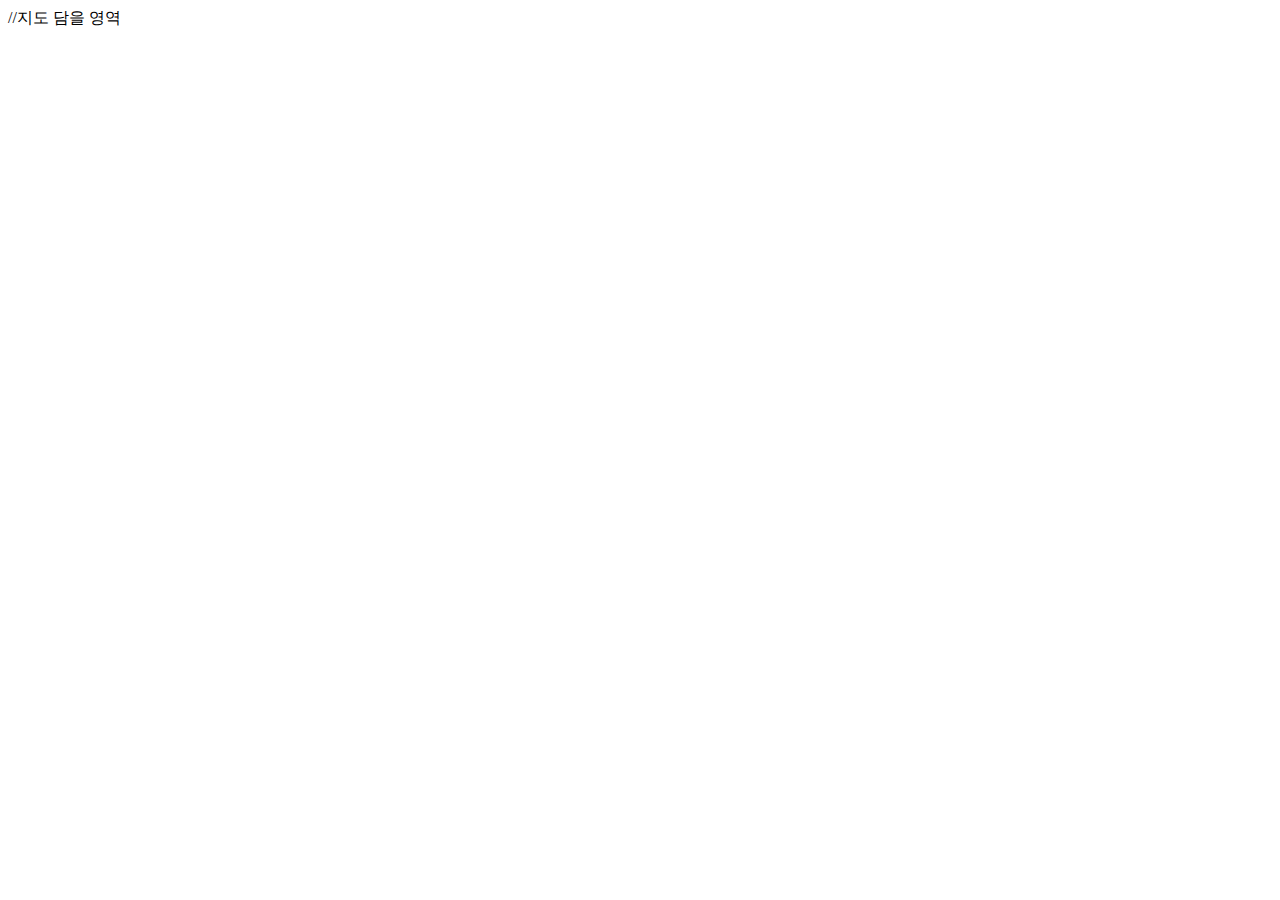
==== src/main/resources/templates/html/api/api.html @ e772b2b1 "api 파일 추가" ====
<!DOCTYPE html>
<html>
  <head>
    <meta charset="utf-8" />
    <meta http-equiv="X-UA-Compatible" content="IE=edge" />
    <title>Page Title</title>
    <meta name="viewport" content="width=device-width, initial-scale=1" />
    <!-- <link rel='stylesheet' type='text/css' media='screen' href='main.css'> -->

    <!-- 카카오 지도 api 시작 -->
    <script
      type="text/javascript"
      src="//dapi.kakao.com/v2/maps/sdk.js?appkey=709454abbec211096eb07f4cf2d347db"
    ></script>
  </head>
  <body>
    //지도 담을 영역
    <div id="map" style="width: 500px; height: 400px"></div>

    <script>
      var container = document.getElementById("map"); //지도를 담을 영역의 DOM레퍼런스
      var options = {
        //지도를 생성할 때 필요한 기본 옵션
        center: newkakao.maps.LatLng(33.450701, 126.570667), //지도의 중심좌표.
        level: 3, //지도의 레벨(확대, 축소 정도)
      };
      var map = new kakao.maps.Map(container, options); //지도 생성 및 객체 리턴
    </script>

    <script src="/src/main/resources/static/js/api.js"></script>
  </body>
</html>
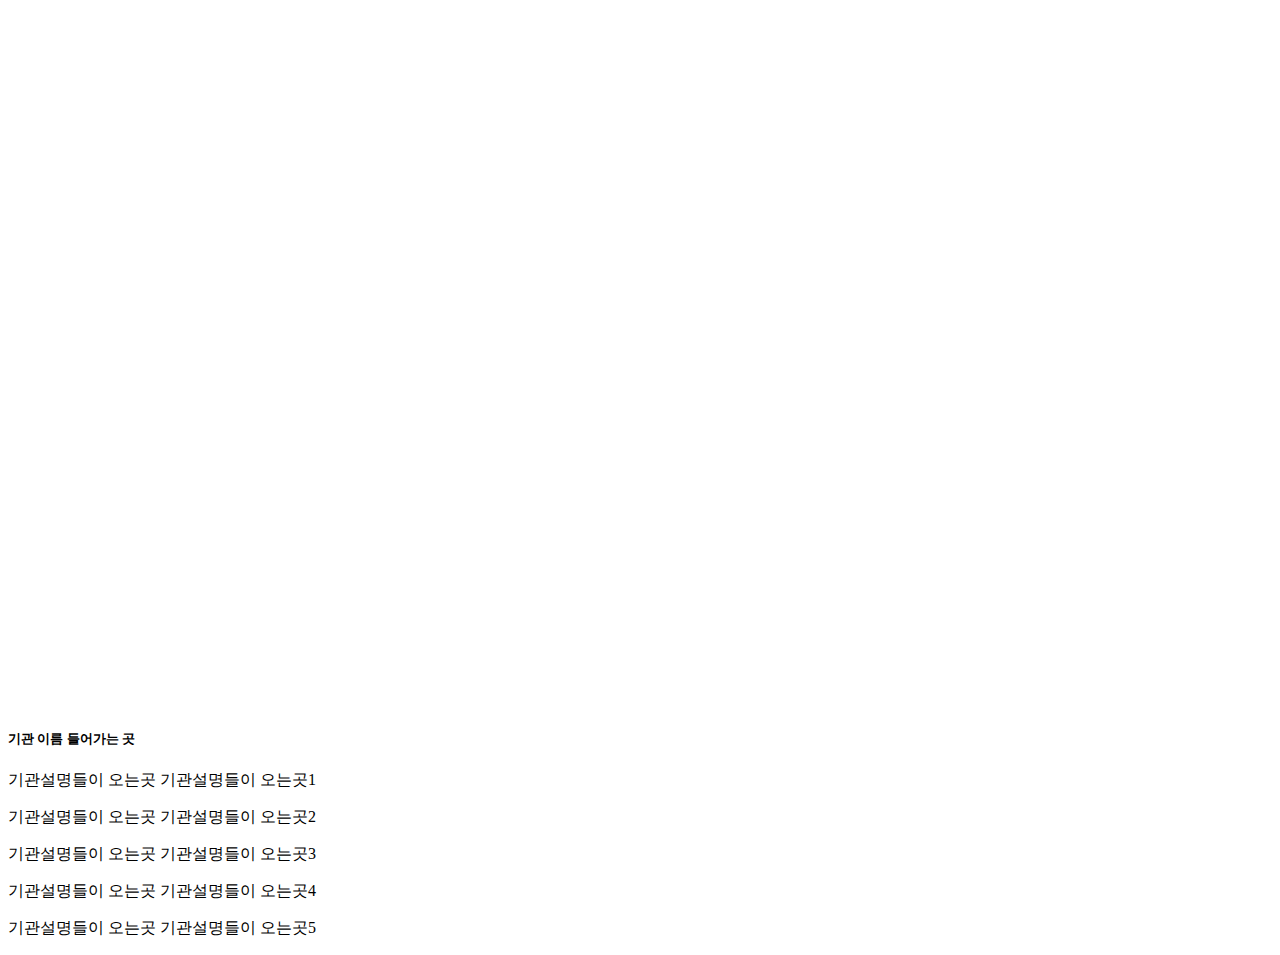
==== commit 284571ab: "1. 주소로 지도에 마커 및 정보 띄우기 2.주소 정보누르면 오프캔버스 띄우기" ====
--- a/src/main/resources/templates/html/api/api.html
+++ b/src/main/resources/templates/html/api/api.html
@@ -6,27 +6,40 @@
     <title>Page Title</title>
     <meta name="viewport" content="width=device-width, initial-scale=1" />
     <!-- <link rel='stylesheet' type='text/css' media='screen' href='main.css'> -->
+  </head>
+  <body>
+    <div class="container">
+      <!-- 헤더 -->
+      <div th:replace="~{ /html/main/header.html :: header }"></div>
+    </div>
+
+    <!-- 지도 표시   -->
+    <div id="map" style="width: 1800px; height: 700px"></div>
 
     <!-- 카카오 지도 api 시작 -->
     <script
       type="text/javascript"
-      src="//dapi.kakao.com/v2/maps/sdk.js?appkey=709454abbec211096eb07f4cf2d347db"
+      src="//dapi.kakao.com/v2/maps/sdk.js?appkey=709454abbec211096eb07f4cf2d347db&libraries=services"
     ></script>
-  </head>
-  <body>
-    //지도 담을 영역
-    <div id="map" style="width: 500px; height: 400px"></div>
 
-    <script>
-      var container = document.getElementById("map"); //지도를 담을 영역의 DOM레퍼런스
-      var options = {
-        //지도를 생성할 때 필요한 기본 옵션
-        center: newkakao.maps.LatLng(33.450701, 126.570667), //지도의 중심좌표.
-        level: 3, //지도의 레벨(확대, 축소 정도)
-      };
-      var map = new kakao.maps.Map(container, options); //지도 생성 및 객체 리턴
-    </script>
+<!--오프캔버스 한뭉텅이-->
+    <div class="offcanvas offcanvas-start" data-bs-scroll="true" tabindex="-1" id="offcanvasScrolling" aria-labelledby="offcanvasScrollingLabel">
+      <div class="offcanvas-header">
+        <h5 class="offcanvas-title" id="offcanvasScrollingLabel"><span id="center_name">기관 이름 들어가는 곳</span></h5>
+      </div>
 
-    <script src="/src/main/resources/static/js/api.js"></script>
+      <div class="offcanvas-body">
+        <div>
+          <p>기관설명들이 오는곳 기관설명들이 오는곳1  </p>
+          <p>기관설명들이 오는곳 기관설명들이 오는곳2 </p>
+          <p>기관설명들이 오는곳 기관설명들이 오는곳3  </p>
+          <p>기관설명들이 오는곳 기관설명들이 오는곳4  </p>
+          <p>기관설명들이 오는곳 기관설명들이 오는곳5  </p>
+        </div>
+      </div>
+    </div>
+
+
+    <script src="/js/api.js"></script>
   </body>
 </html>
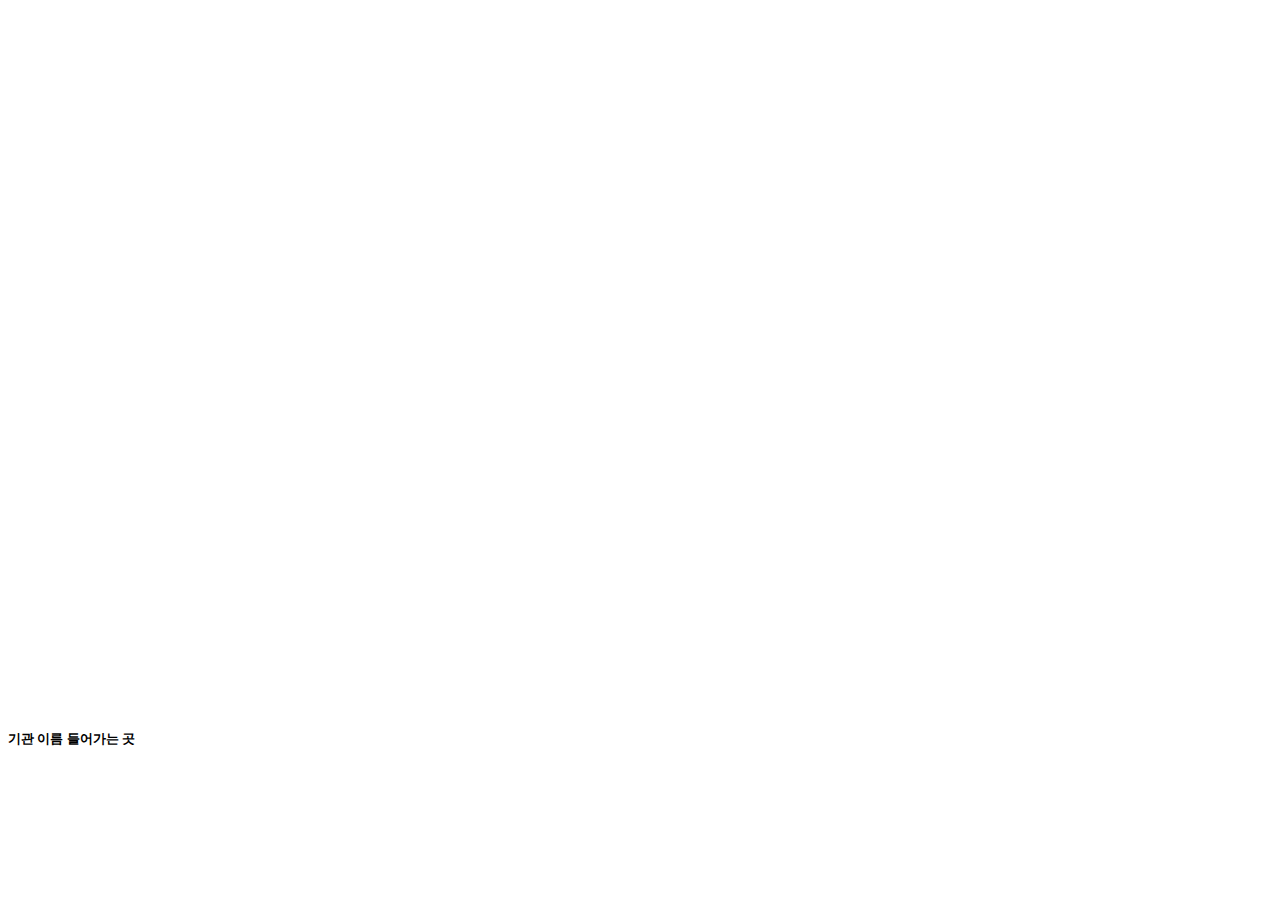
==== commit 33155803: "Merge remote-tracking branch 'origin/kimisak'" ====
--- a/src/main/resources/templates/html/api/api.html
+++ b/src/main/resources/templates/html/api/api.html
@@ -19,22 +19,41 @@
     <!-- 카카오 지도 api 시작 -->
     <script
       type="text/javascript"
-      src="//dapi.kakao.com/v2/maps/sdk.js?appkey=709454abbec211096eb07f4cf2d347db&libraries=services"
+      src="//dapi.kakao.com/v2/maps/sdk.js?appkey=709454abbec211096eb07f4cf2d347db&libraries=services,clusterer"
     ></script>
 
+<button style="display:none" class="btn btn-primary sidebar" type="button" data-bs-toggle="offcanvas" data-bs-target="#offcanvasExample" aria-controls="offcanvasExample">
+    Button with data-bs-target
+</button>
 <!--오프캔버스 한뭉텅이-->
     <div class="offcanvas offcanvas-start" data-bs-scroll="true" tabindex="-1" id="offcanvasScrolling" aria-labelledby="offcanvasScrollingLabel">
       <div class="offcanvas-header">
         <h5 class="offcanvas-title" id="offcanvasScrollingLabel"><span id="center_name">기관 이름 들어가는 곳</span></h5>
       </div>
+      
 
       <div class="offcanvas-body">
-        <div>
-          <p>기관설명들이 오는곳 기관설명들이 오는곳1  </p>
-          <p>기관설명들이 오는곳 기관설명들이 오는곳2 </p>
-          <p>기관설명들이 오는곳 기관설명들이 오는곳3  </p>
-          <p>기관설명들이 오는곳 기관설명들이 오는곳4  </p>
-          <p>기관설명들이 오는곳 기관설명들이 오는곳5  </p>
+        <div id="info">
+          <!-- 기관설명들이 오는곳 기관설명들이 오는곳1(사진) -->
+          <div id="info1"><img id="img" src=""></div>
+          <!-- 기관설명들이 오는곳 기관설명들이 오는곳2 -->
+          <div id="info2"></div>
+          <!-- 기관설명들이 오는곳 기관설명들이 오는곳3 -->
+          <div id="info3"></div>
+          <!-- 기관설명들이 오는곳 기관설명들이 오는곳4 -->
+          <div id="info4"></div>
+          <!-- 기관설명들이 오는곳 기관설명들이 오는곳5 -->
+          <div id="info5"></div>
+          <!-- 기관설명들이 오는곳 기관설명들이 오는곳6 -->
+          <div id="info6"></div>
+          <!-- 기관설명들이 오는곳 기관설명들이 오는곳7 -->
+          <div id="info7"></div>
+          <!-- 기관설명들이 오는곳 기관설명들이 오는곳8 -->
+          <div id="info8"></div>
+          <!-- 기관설명들이 오는곳 기관설명들이 오는곳9 -->
+          <div id="info9"></div>
+
+      
         </div>
       </div>
     </div>
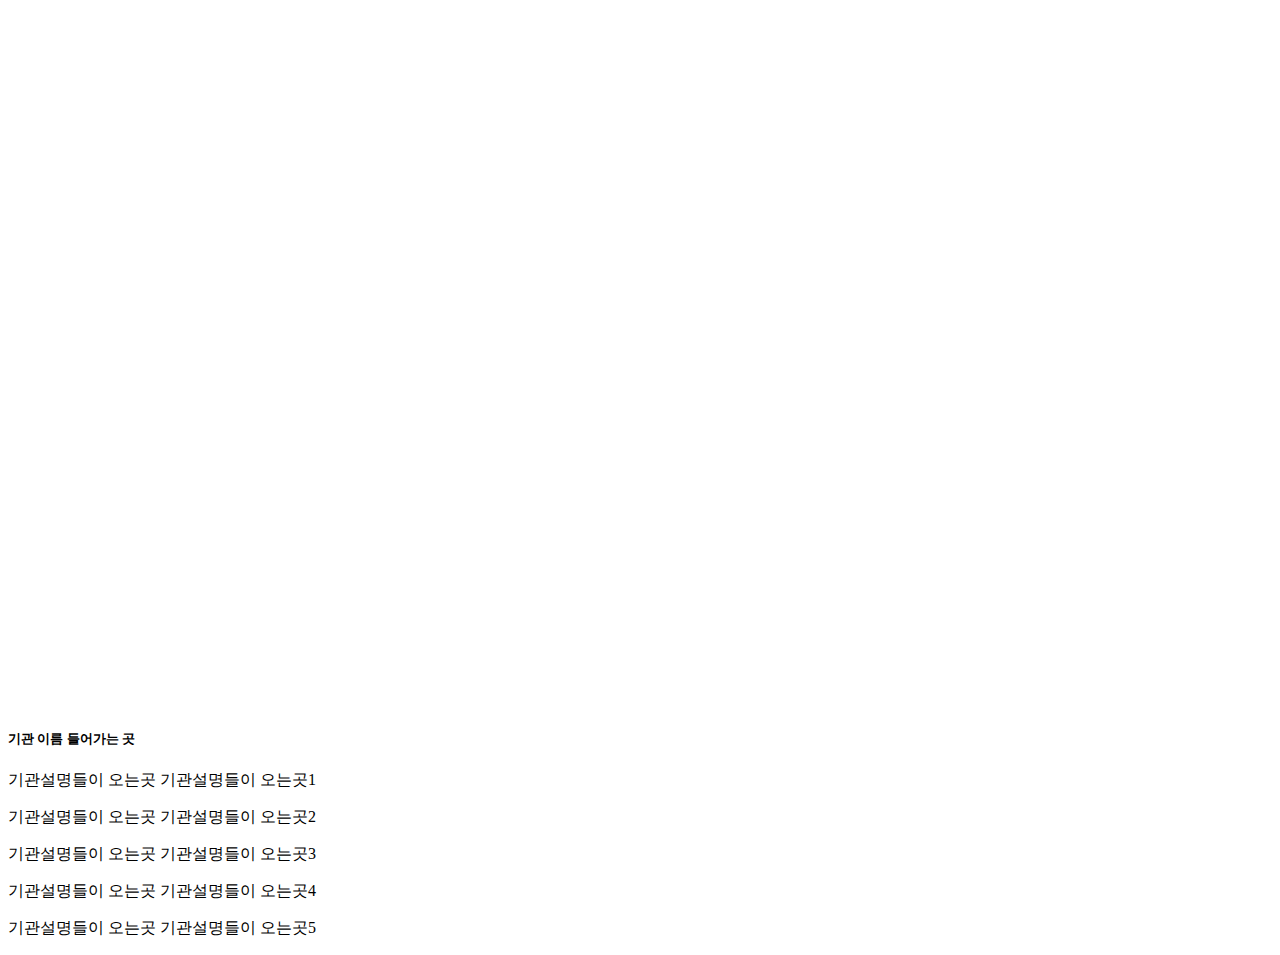
==== commit 7623e30e: "Merge remote-tracking branch 'origin/master' into hyunseo" ====
--- a/src/main/resources/templates/html/api/api.html
+++ b/src/main/resources/templates/html/api/api.html
@@ -19,41 +19,22 @@
     <!-- 카카오 지도 api 시작 -->
     <script
       type="text/javascript"
-      src="//dapi.kakao.com/v2/maps/sdk.js?appkey=709454abbec211096eb07f4cf2d347db&libraries=services,clusterer"
+      src="//dapi.kakao.com/v2/maps/sdk.js?appkey=709454abbec211096eb07f4cf2d347db&libraries=services"
     ></script>
 
-<button style="display:none" class="btn btn-primary sidebar" type="button" data-bs-toggle="offcanvas" data-bs-target="#offcanvasExample" aria-controls="offcanvasExample">
-    Button with data-bs-target
-</button>
 <!--오프캔버스 한뭉텅이-->
     <div class="offcanvas offcanvas-start" data-bs-scroll="true" tabindex="-1" id="offcanvasScrolling" aria-labelledby="offcanvasScrollingLabel">
       <div class="offcanvas-header">
         <h5 class="offcanvas-title" id="offcanvasScrollingLabel"><span id="center_name">기관 이름 들어가는 곳</span></h5>
       </div>
-      
 
       <div class="offcanvas-body">
-        <div id="info">
-          <!-- 기관설명들이 오는곳 기관설명들이 오는곳1(사진) -->
-          <div id="info1"><img id="img" src=""></div>
-          <!-- 기관설명들이 오는곳 기관설명들이 오는곳2 -->
-          <div id="info2"></div>
-          <!-- 기관설명들이 오는곳 기관설명들이 오는곳3 -->
-          <div id="info3"></div>
-          <!-- 기관설명들이 오는곳 기관설명들이 오는곳4 -->
-          <div id="info4"></div>
-          <!-- 기관설명들이 오는곳 기관설명들이 오는곳5 -->
-          <div id="info5"></div>
-          <!-- 기관설명들이 오는곳 기관설명들이 오는곳6 -->
-          <div id="info6"></div>
-          <!-- 기관설명들이 오는곳 기관설명들이 오는곳7 -->
-          <div id="info7"></div>
-          <!-- 기관설명들이 오는곳 기관설명들이 오는곳8 -->
-          <div id="info8"></div>
-          <!-- 기관설명들이 오는곳 기관설명들이 오는곳9 -->
-          <div id="info9"></div>
-
-      
+        <div>
+          <p>기관설명들이 오는곳 기관설명들이 오는곳1  </p>
+          <p>기관설명들이 오는곳 기관설명들이 오는곳2 </p>
+          <p>기관설명들이 오는곳 기관설명들이 오는곳3  </p>
+          <p>기관설명들이 오는곳 기관설명들이 오는곳4  </p>
+          <p>기관설명들이 오는곳 기관설명들이 오는곳5  </p>
         </div>
       </div>
     </div>
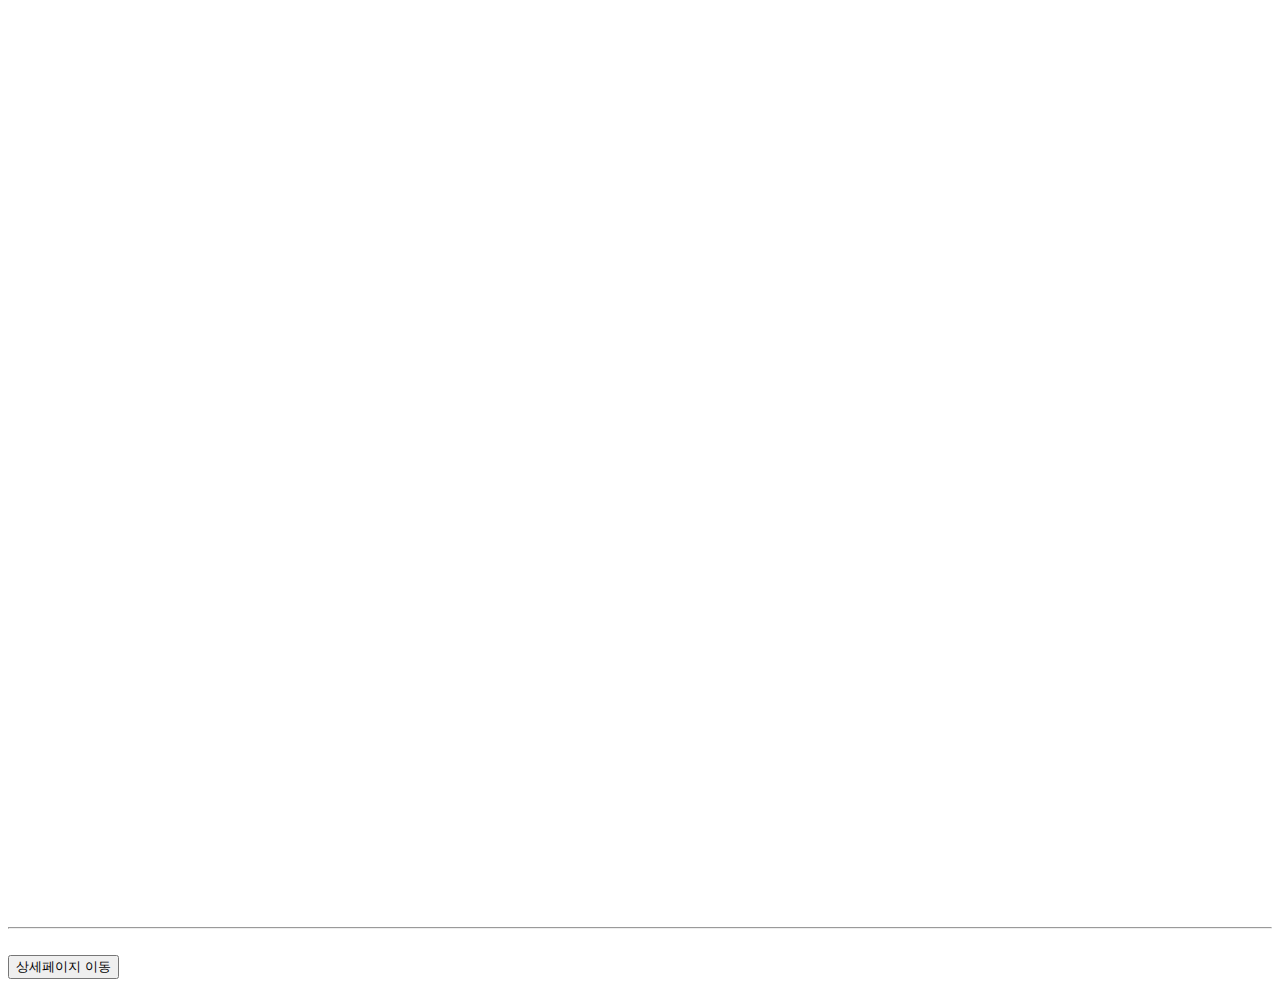
==== commit 51588bde: "Merge remote-tracking branch 'origin/master' into hyunseo" ====
--- a/src/main/resources/templates/html/api/api.html
+++ b/src/main/resources/templates/html/api/api.html
@@ -5,7 +5,7 @@
     <meta http-equiv="X-UA-Compatible" content="IE=edge" />
     <title>Page Title</title>
     <meta name="viewport" content="width=device-width, initial-scale=1" />
-    <!-- <link rel='stylesheet' type='text/css' media='screen' href='main.css'> -->
+     <link rel='stylesheet' href='/css/api.css'>
   </head>
   <body>
     <div class="container">
@@ -14,27 +14,54 @@
     </div>
 
     <!-- 지도 표시   -->
-    <div id="map" style="width: 1800px; height: 700px"></div>
+    <div id="map" style="width: 100vw; height: 100vh"></div>
 
     <!-- 카카오 지도 api 시작 -->
     <script
       type="text/javascript"
-      src="//dapi.kakao.com/v2/maps/sdk.js?appkey=709454abbec211096eb07f4cf2d347db&libraries=services"
+      src="//dapi.kakao.com/v2/maps/sdk.js?appkey=709454abbec211096eb07f4cf2d347db&libraries=services,clusterer"
     ></script>
+
+
+    <button style="display: none;" class="btn btn-primary 사이드바버튼" type="button" data-bs-toggle="offcanvas" data-bs-target="#offcanvasScrolling" aria-controls="offcanvasExample">
+      안보이는데
+    </button>
 
 <!--오프캔버스 한뭉텅이-->
     <div class="offcanvas offcanvas-start" data-bs-scroll="true" tabindex="-1" id="offcanvasScrolling" aria-labelledby="offcanvasScrollingLabel">
-      <div class="offcanvas-header">
-        <h5 class="offcanvas-title" id="offcanvasScrollingLabel"><span id="center_name">기관 이름 들어가는 곳</span></h5>
+      <div class="offcanvas-header" id="infomain">
+        <h3 class="offcanvas-title" id="offcanvasScrollingLabel"><span id="center_name"></span></h3>
+        <hr id="hr"/>
       </div>
 
-      <div class="offcanvas-body">
-        <div>
-          <p>기관설명들이 오는곳 기관설명들이 오는곳1  </p>
-          <p>기관설명들이 오는곳 기관설명들이 오는곳2 </p>
-          <p>기관설명들이 오는곳 기관설명들이 오는곳3  </p>
-          <p>기관설명들이 오는곳 기관설명들이 오는곳4  </p>
-          <p>기관설명들이 오는곳 기관설명들이 오는곳5  </p>
+
+      <!--  오프캠퍼스 바디    -->
+      <div class="offcanvas-body" id="infomain">
+        <div id="info">
+          <!-- 기관설명들이 오는곳 기관설명들이 오는곳1(사진) -->
+          <div id="info1"><img id="img" src=""></div>
+          <!-- 기관설명들이 오는곳 기관설명들이 오는곳2 -->
+          <div id="info2"></div>
+          <!-- 기관설명들이 오는곳 기관설명들이 오는곳3 -->
+          <div id="info3"></div>
+          <!-- 기관설명들이 오는곳 기관설명들이 오는곳4 -->
+          <div id="info4"></div>
+          <!-- 기관설명들이 오는곳 기관설명들이 오는곳5 -->
+          <div id="info5"></div>
+          <!-- 기관설명들이 오는곳 기관설명들이 오는곳6 -->
+          <div id="info6"></div>
+          <!-- 기관설명들이 오는곳 기관설명들이 오는곳7 -->
+          <div id="info7"></div>
+          <!-- 기관설명들이 오는곳 기관설명들이 오는곳8 -->
+          <div id="info8"></div>
+          <!-- 기관설명들이 오는곳 기관설명들이 오는곳9 -->
+          <div id="info9"></div>
+          <!--    상세페이지       -->
+          <div id="info10">
+            <button type="button" class="btn btn-outline-success">상세페이지 이동</button>
+          </div>
+
+      
         </div>
       </div>
     </div>
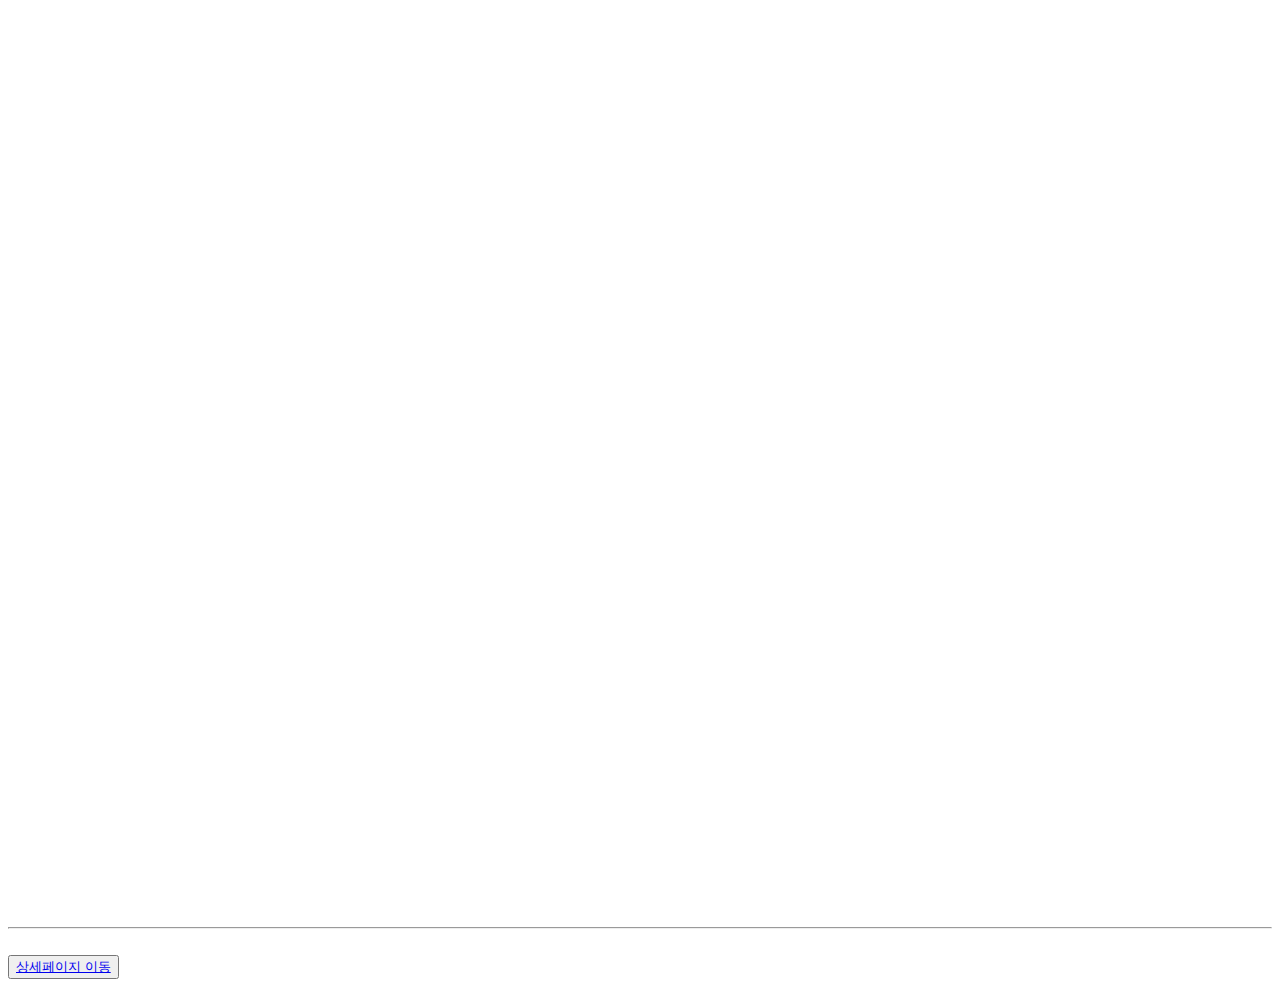
==== commit 6bad2cab: "커밋" ====
--- a/src/main/resources/templates/html/api/api.html
+++ b/src/main/resources/templates/html/api/api.html
@@ -5,7 +5,7 @@
     <meta http-equiv="X-UA-Compatible" content="IE=edge" />
     <title>Page Title</title>
     <meta name="viewport" content="width=device-width, initial-scale=1" />
-     <link rel='stylesheet' href='/css/api.css'>
+    <link rel="stylesheet" href="/css/api.css" />
   </head>
   <body>
     <div class="container">
@@ -22,24 +22,37 @@
       src="//dapi.kakao.com/v2/maps/sdk.js?appkey=709454abbec211096eb07f4cf2d347db&libraries=services,clusterer"
     ></script>
 
-
-    <button style="display: none;" class="btn btn-primary 사이드바버튼" type="button" data-bs-toggle="offcanvas" data-bs-target="#offcanvasScrolling" aria-controls="offcanvasExample">
+    <button
+      style="display: none"
+      class="btn btn-primary 사이드바버튼"
+      type="button"
+      data-bs-toggle="offcanvas"
+      data-bs-target="#offcanvasScrolling"
+      aria-controls="offcanvasExample"
+    >
       안보이는데
     </button>
 
-<!--오프캔버스 한뭉텅이-->
-    <div class="offcanvas offcanvas-start" data-bs-scroll="true" tabindex="-1" id="offcanvasScrolling" aria-labelledby="offcanvasScrollingLabel">
+    <!--오프캔버스 한뭉텅이-->
+    <div
+      class="offcanvas offcanvas-start"
+      data-bs-scroll="true"
+      tabindex="-1"
+      id="offcanvasScrolling"
+      aria-labelledby="offcanvasScrollingLabel"
+    >
       <div class="offcanvas-header" id="infomain">
-        <h3 class="offcanvas-title" id="offcanvasScrollingLabel"><span id="center_name"></span></h3>
-        <hr id="hr"/>
+        <h3 class="offcanvas-title" id="offcanvasScrollingLabel">
+          <span id="center_name"></span>
+        </h3>
+        <hr id="hr" />
       </div>
-
 
       <!--  오프캠퍼스 바디    -->
       <div class="offcanvas-body" id="infomain">
         <div id="info">
           <!-- 기관설명들이 오는곳 기관설명들이 오는곳1(사진) -->
-          <div id="info1"><img id="img" src=""></div>
+          <div id="info1"><img id="img" src="" /></div>
           <!-- 기관설명들이 오는곳 기관설명들이 오는곳2 -->
           <div id="info2"></div>
           <!-- 기관설명들이 오는곳 기관설명들이 오는곳3 -->
@@ -58,15 +71,14 @@
           <div id="info9"></div>
           <!--    상세페이지       -->
           <div id="info10">
-            <button type="button" class="btn btn-outline-success">상세페이지 이동</button>
+            <button type="button" class="btn btn-outline-success">
+              <a id="detail" href="/">상세페이지 이동</a>
+            </button>
           </div>
-
-      
         </div>
       </div>
     </div>
 
-
     <script src="/js/api.js"></script>
   </body>
 </html>
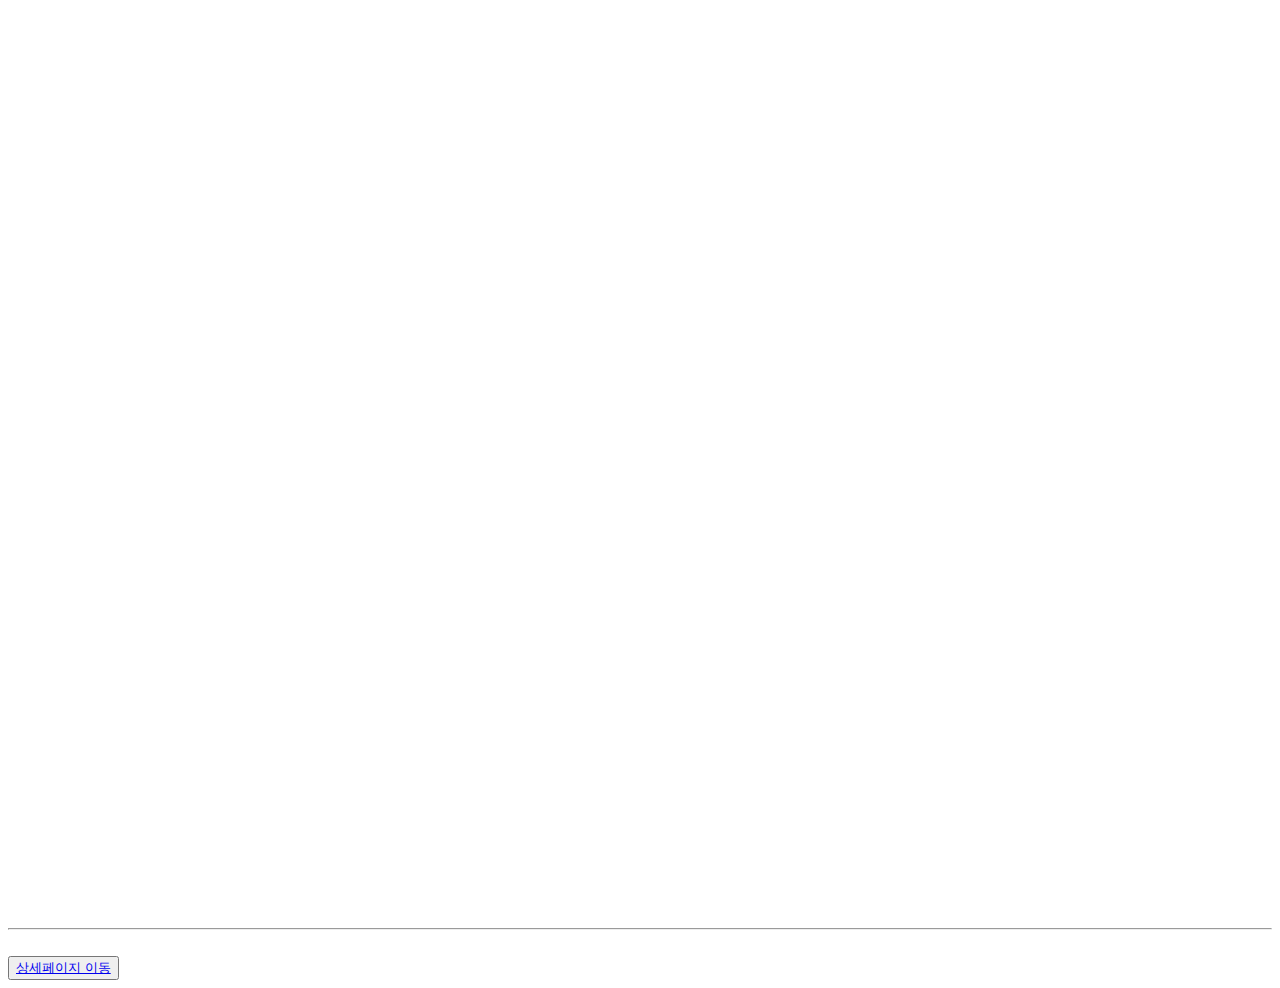
==== commit 034fd6dd: "api 수정" ====
--- a/src/main/resources/templates/html/api/api.html
+++ b/src/main/resources/templates/html/api/api.html
@@ -1,84 +1,86 @@
 <!DOCTYPE html>
 <html>
-  <head>
-    <meta charset="utf-8" />
-    <meta http-equiv="X-UA-Compatible" content="IE=edge" />
-    <title>Page Title</title>
-    <meta name="viewport" content="width=device-width, initial-scale=1" />
-    <link rel="stylesheet" href="/css/api.css" />
-  </head>
-  <body>
-    <div class="container">
-      <!-- 헤더 -->
-      <div th:replace="~{ /html/main/header.html :: header }"></div>
-    </div>
+<head>
+  <meta charset="utf-8" />
+  <meta http-equiv="X-UA-Compatible" content="IE=edge" />
+  <title>요양넷</title>
+  <meta name="viewport" content="width=device-width, initial-scale=1" />
+  <link rel="stylesheet" href="/css/api.css" />
+</head>
+<body>
+<div class="container">
+  <!-- 헤더 -->
+  <div th:replace="~{ /html/main/header.html :: header }"></div>
+</div>
 
-    <!-- 지도 표시   -->
-    <div id="map" style="width: 100vw; height: 100vh"></div>
+<!-- 지도 표시   -->
+<div id="map" style="width: 100vw; height: 100vh"></div>
 
-    <!-- 카카오 지도 api 시작 -->
-    <script
-      type="text/javascript"
-      src="//dapi.kakao.com/v2/maps/sdk.js?appkey=709454abbec211096eb07f4cf2d347db&libraries=services,clusterer"
-    ></script>
+<!-- 카카오 지도 api 시작 -->
+<script
+        type="text/javascript"
+        src="//dapi.kakao.com/v2/maps/sdk.js?appkey=709454abbec211096eb07f4cf2d347db&libraries=services,clusterer"
+></script>
 
-    <button
-      style="display: none"
-      class="btn btn-primary 사이드바버튼"
-      type="button"
-      data-bs-toggle="offcanvas"
-      data-bs-target="#offcanvasScrolling"
-      aria-controls="offcanvasExample"
-    >
-      안보이는데
-    </button>
+<button
+        style="display: none"
+        class="btn btn-primary 사이드바버튼"
+        type="button"
+        data-bs-toggle="offcanvas"
+        data-bs-target="#offcanvasScrolling"
+        aria-controls="offcanvasExample"
+>
+  안보이는데
+</button>
 
-    <!--오프캔버스 한뭉텅이-->
-    <div
-      class="offcanvas offcanvas-start"
-      data-bs-scroll="true"
-      tabindex="-1"
-      id="offcanvasScrolling"
-      aria-labelledby="offcanvasScrollingLabel"
-    >
-      <div class="offcanvas-header" id="infomain">
-        <h3 class="offcanvas-title" id="offcanvasScrollingLabel">
-          <span id="center_name"></span>
-        </h3>
-        <hr id="hr" />
-      </div>
+<!--오프캔버스 한뭉텅이-->
+<div
+        class="offcanvas offcanvas-start"
+        data-bs-scroll="true"
+        tabindex="-1"
+        id="offcanvasScrolling"
+        aria-labelledby="offcanvasScrollingLabel"
+>
+  <div class="offcanvas-header" id="infomain">
+    <h2 class="offcanvas-title" id="offcanvasScrollingLabel">
+      <span id="center_name"></span>
+    </h2>
 
-      <!--  오프캠퍼스 바디    -->
-      <div class="offcanvas-body" id="infomain">
-        <div id="info">
-          <!-- 기관설명들이 오는곳 기관설명들이 오는곳1(사진) -->
-          <div id="info1"><img id="img" src="" /></div>
-          <!-- 기관설명들이 오는곳 기관설명들이 오는곳2 -->
-          <div id="info2"></div>
-          <!-- 기관설명들이 오는곳 기관설명들이 오는곳3 -->
-          <div id="info3"></div>
-          <!-- 기관설명들이 오는곳 기관설명들이 오는곳4 -->
-          <div id="info4"></div>
-          <!-- 기관설명들이 오는곳 기관설명들이 오는곳5 -->
-          <div id="info5"></div>
-          <!-- 기관설명들이 오는곳 기관설명들이 오는곳6 -->
-          <div id="info6"></div>
-          <!-- 기관설명들이 오는곳 기관설명들이 오는곳7 -->
-          <div id="info7"></div>
-          <!-- 기관설명들이 오는곳 기관설명들이 오는곳8 -->
-          <div id="info8"></div>
-          <!-- 기관설명들이 오는곳 기관설명들이 오는곳9 -->
-          <div id="info9"></div>
-          <!--    상세페이지       -->
-          <div id="info10">
-            <button type="button" class="btn btn-outline-success">
-              <a id="detail" href="/">상세페이지 이동</a>
-            </button>
-          </div>
-        </div>
+  </div>
+
+  <hr id="hr" />
+
+  <!--  오프캠퍼스 바디    -->
+  <div class="offcanvas-body" id="infomain">
+    <div id="info">
+      <!-- 기관설명들이 오는곳 기관설명들이 오는곳1(사진) -->
+      <div id="info1"><img id="img" src="" /></div>
+      <!-- 기관설명들이 오는곳 기관설명들이 오는곳2 -->
+      <div id="info2"></div>
+      <!-- 기관설명들이 오는곳 기관설명들이 오는곳3 -->
+      <div id="info3"></div>
+      <!-- 기관설명들이 오는곳 기관설명들이 오는곳4 -->
+      <div id="info4"></div>
+      <!-- 기관설명들이 오는곳 기관설명들이 오는곳5 -->
+      <div id="info5"></div>
+      <!-- 기관설명들이 오는곳 기관설명들이 오는곳6 -->
+      <div id="info6"></div>
+      <!-- 기관설명들이 오는곳 기관설명들이 오는곳7 -->
+      <div id="info7"></div>
+      <!-- 기관설명들이 오는곳 기관설명들이 오는곳8 -->
+      <div id="info8"></div>
+      <!-- 기관설명들이 오는곳 기관설명들이 오는곳9 -->
+      <div id="info9"></div>
+      <!--    상세페이지       -->
+      <div id="info10">
+        <button type="button" class="btn btn-outline-success">
+          <a id="detail" href="/">상세페이지 이동</a>
+        </button>
       </div>
     </div>
+  </div>
+</div>
 
-    <script src="/js/api.js"></script>
-  </body>
+<script src="/js/api.js"></script>
+</body>
 </html>
